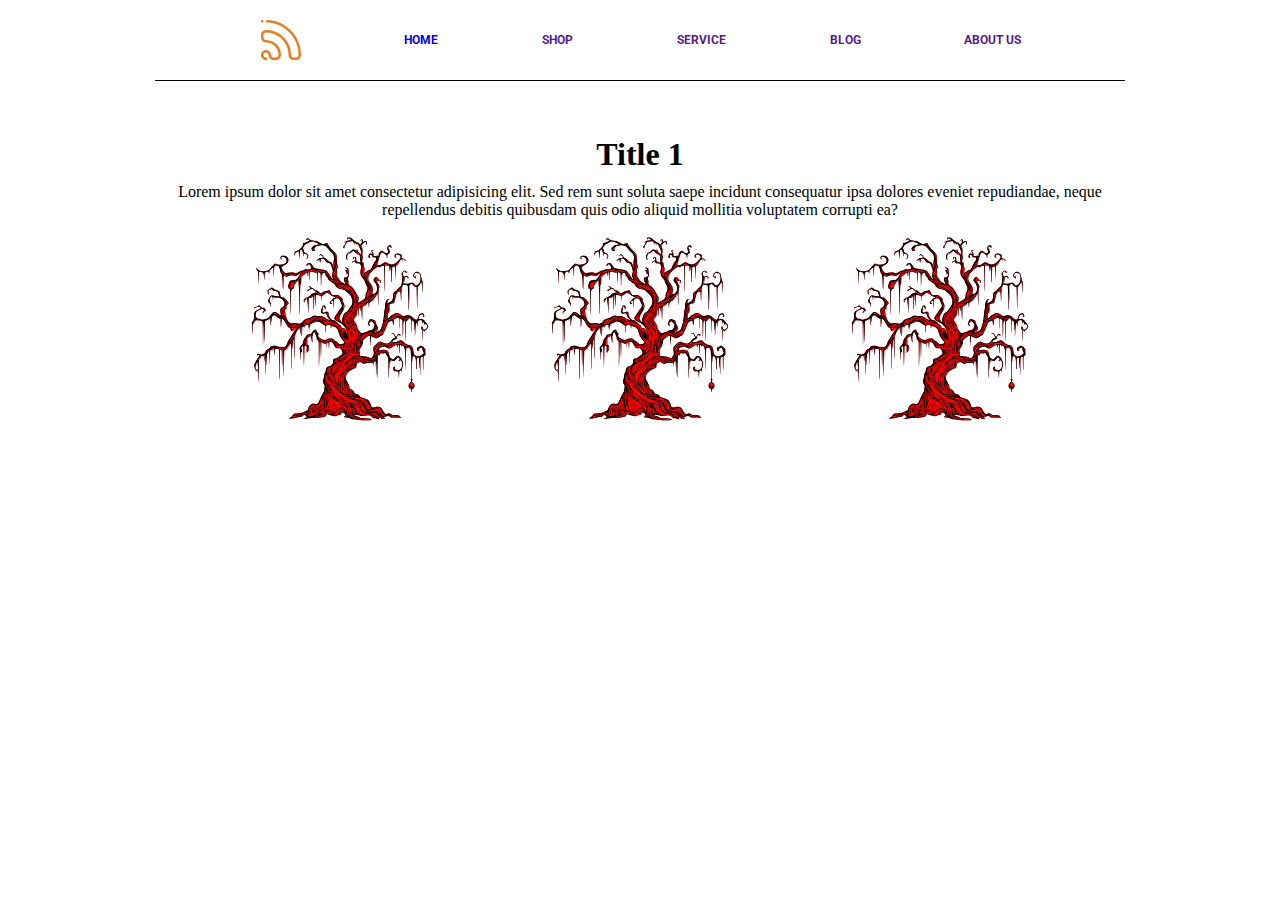
==== page-two.html @ bcde784e "pt-p2t1" ====
<!DOCTYPE html>
<html lang="en">

<head>
    <meta charset="UTF-8">
    <meta name="viewport" content="width=device-width, initial-scale=1.0">
    <link rel="preconnect" href="https://fonts.googleapis.com">
    <link rel="preconnect" href="https://fonts.gstatic.com" crossorigin>
    <link
        href="https://fonts.googleapis.com/css2?family=Roboto:ital,wght@0,100;0,300;0,400;0,500;0,700;0,900;1,100;1,300;1,400;1,500;1,700;1,900&display=swap"
        rel="stylesheet">
    <link rel="stylesheet" href="css/style.css">
    <title>Document</title>
</head>

<body>
    <header>
        <div class="container">
            <div class="navbar-container">
                <div class="navbar">
                    <div class="logo-container">
                        <img class="logo" src="image/icon.svg" alt="">
                    </div>
                    <nav class="nav">
                        <ul class="nav-items">
                            <li><a href="index.html">Home</a></li>
                            <li><a href="">shop</a></li>
                            <li><a href="">service</a></li>
                            <li><a href="">blog</a></li>
                            <li><a href="">about us</a></li>
                        </ul>
                    </nav>
                </div>
            </div>
        </div>
    </header>
    <main>
        <section class="container container-padding">
            <h1 class="title">Title 1</h1>
            <p class="text">Lorem ipsum dolor sit amet consectetur adipisicing elit. Sed rem sunt soluta saepe incidunt
                consequatur ipsa dolores eveniet repudiandae, neque repellendus debitis quibusdam quis odio aliquid
                mollitia voluptatem corrupti ea?</p>
            <div class="images">
                <img src="image/img.svg" alt="">
                <img src="image/img.svg" alt="">
                <img src="image/img.svg" alt="">
            </div>
        </section>
    </main>
</body>

</html>
---- css/style.css ----
:root{
    --roboto-font-family: "Roboto", sans-serif;
    --font-size: 12px;
    --font-wight-bold: 700;
}

* {
    margin: 0;
    padding: 0;
}

ul, li{
    list-style-type: none;
}

a{
    text-decoration: none;
    text-transform: uppercase;
}



.container{
    max-width: 1000px;
    margin: 0 auto;
}

.container-padding{
    padding: 25px 0;
}

.navbar-container{
    display: flex;
    margin: 20px 15px;
    flex-direction: column;
}

.navbar-container::after{
    content: "";
    width: 100%;
    height: 1px;
    display: block;
    background-color: #000000;
    margin-top: 20px;
}

.navbar{
    display: flex;
    align-items: center;
}

.logo-container{
    width: 15%;
    display: flex;
    justify-content: flex-end;
}

.nav{
    width: 85%;
}

.nav-items{
    display: flex;
    justify-content: space-evenly;
    font-family: var(--roboto-font-family);
    font-size: var(--font-size);
    font-weight: var(--font-wight-bold);
}

.title, .text{
    text-align: center;
    margin: 10px 0;
}

.images{
    display: flex;
    justify-content: center;
    justify-content: space-evenly;
}
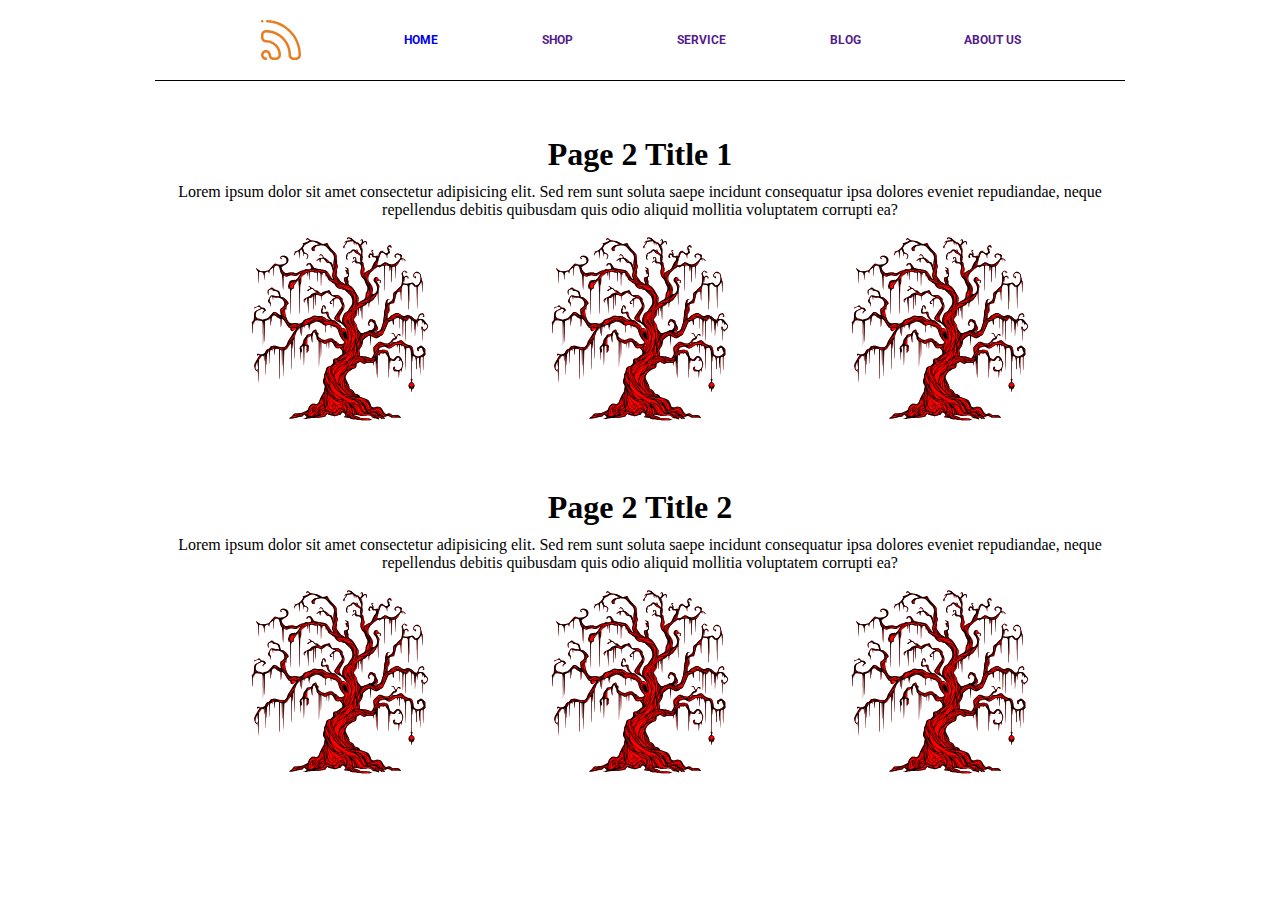
==== commit 0b540b66: "pt-p2t2" ====
--- a/page-two.html
+++ b/page-two.html
@@ -36,7 +36,18 @@
     </header>
     <main>
         <section class="container container-padding">
-            <h1 class="title">Title 1</h1>
+            <h1 class="title">Page 2 Title 1</h1>
+            <p class="text">Lorem ipsum dolor sit amet consectetur adipisicing elit. Sed rem sunt soluta saepe incidunt
+                consequatur ipsa dolores eveniet repudiandae, neque repellendus debitis quibusdam quis odio aliquid
+                mollitia voluptatem corrupti ea?</p>
+            <div class="images">
+                <img src="image/img.svg" alt="">
+                <img src="image/img.svg" alt="">
+                <img src="image/img.svg" alt="">
+            </div>
+        </section>
+        <section class="container container-padding">
+            <h1 class="title">Page 2 Title 2</h1>
             <p class="text">Lorem ipsum dolor sit amet consectetur adipisicing elit. Sed rem sunt soluta saepe incidunt
                 consequatur ipsa dolores eveniet repudiandae, neque repellendus debitis quibusdam quis odio aliquid
                 mollitia voluptatem corrupti ea?</p>
